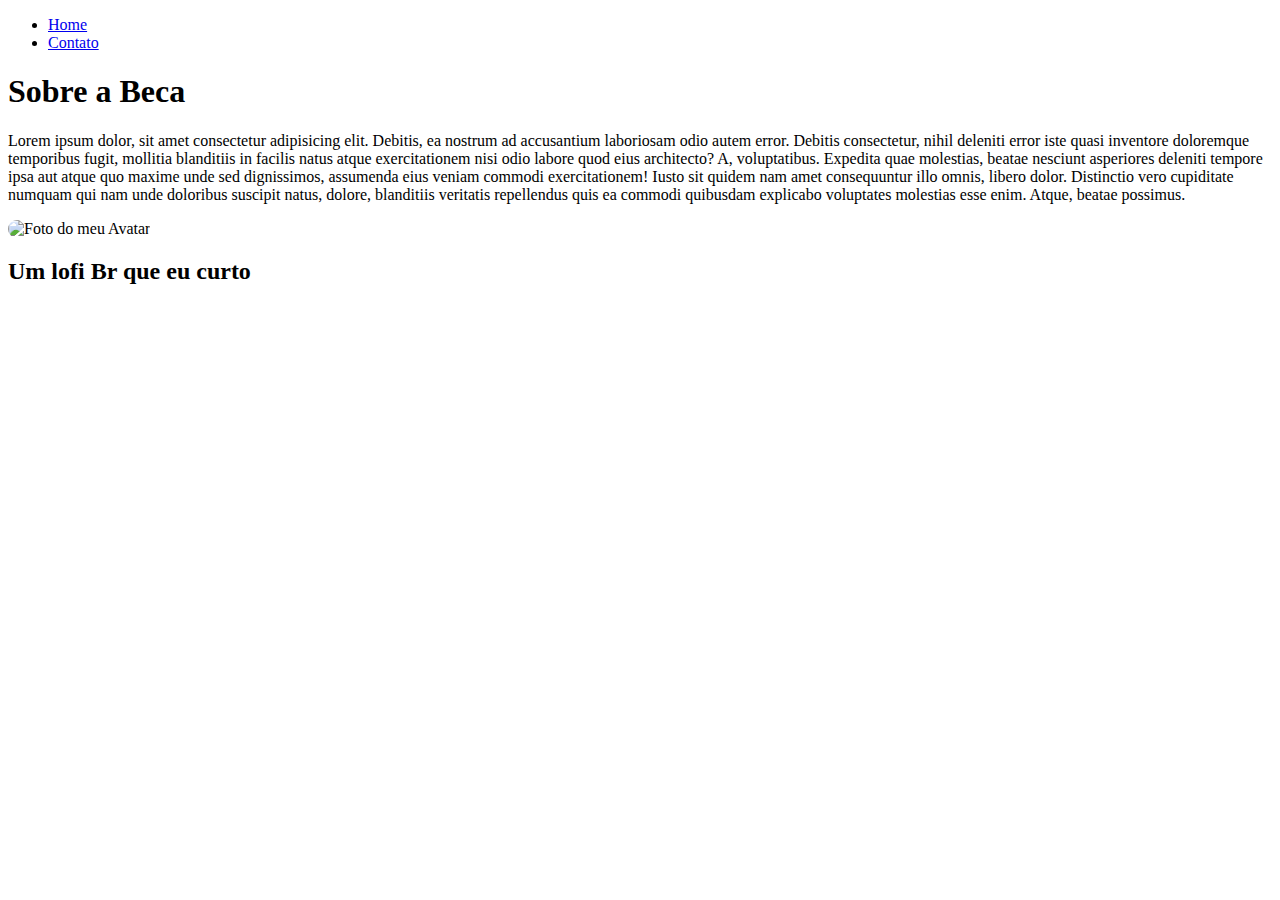
==== index.html @ 4afb2677 "Introdução a HTML" ====
<!DOCTYPE html>
<html lang="pt-br">
<head>
    <meta charset="UTF-8">
    <meta http-equiv="X-UA-Compatible" content="IE=edge">
    <meta name="viewport" content="width=device-width, initial-scale=1.0">
    <title>Meu Perfil</title>
</head>
<body>
    <ul>
        <li>
            <a href="index.html"> Home</a>
        </li>
        <li>
            <a href="contato.html"> Contato</a>
        </li>
    </ul>
    <h1>Sobre a Beca</h1>

    <p>
        Lorem ipsum dolor, sit amet consectetur adipisicing elit. 
        Debitis, ea nostrum ad accusantium laboriosam odio autem error. 
        Debitis consectetur, nihil deleniti error iste quasi inventore 
        doloremque temporibus fugit, mollitia blanditiis in facilis natus 
        atque exercitationem nisi odio labore quod eius architecto? 
        A, voluptatibus. Expedita quae molestias, beatae nesciunt asperiores 
        deleniti tempore ipsa aut atque quo maxime unde sed dignissimos, assumenda 
        eius veniam commodi exercitationem! Iusto sit quidem nam amet consequuntur 
        illo omnis, libero dolor. Distinctio vero cupiditate numquam qui nam unde 
        doloribus suscipit natus, dolore, blanditiis veritatis repellendus quis ea 
        commodi quibusdam explicabo voluptates molestias esse enim. Atque, beatae possimus.
    </p>

    <img src="https://cdn.picrew.me/shareImg/org/202304/1342558_7n8eFL0u.png" alt="Foto do meu Avatar"
    height="200" width="200" style="border-radius: 50px;">

    <h2>Um lofi Br que eu curto</h2>

    <iframe 
    width="560" 
    height="315" 
    src="https://www.youtube.com/embed/3_52H8bk9WQ" 
    title="YouTube video player" 
    frameborder="0" 
    allow="accelerometer; autoplay; clipboard-write; encrypted-media; gyroscope; picture-in-picture; web-share" 
    allowfullscreen>
</iframe>


</body>

</html>
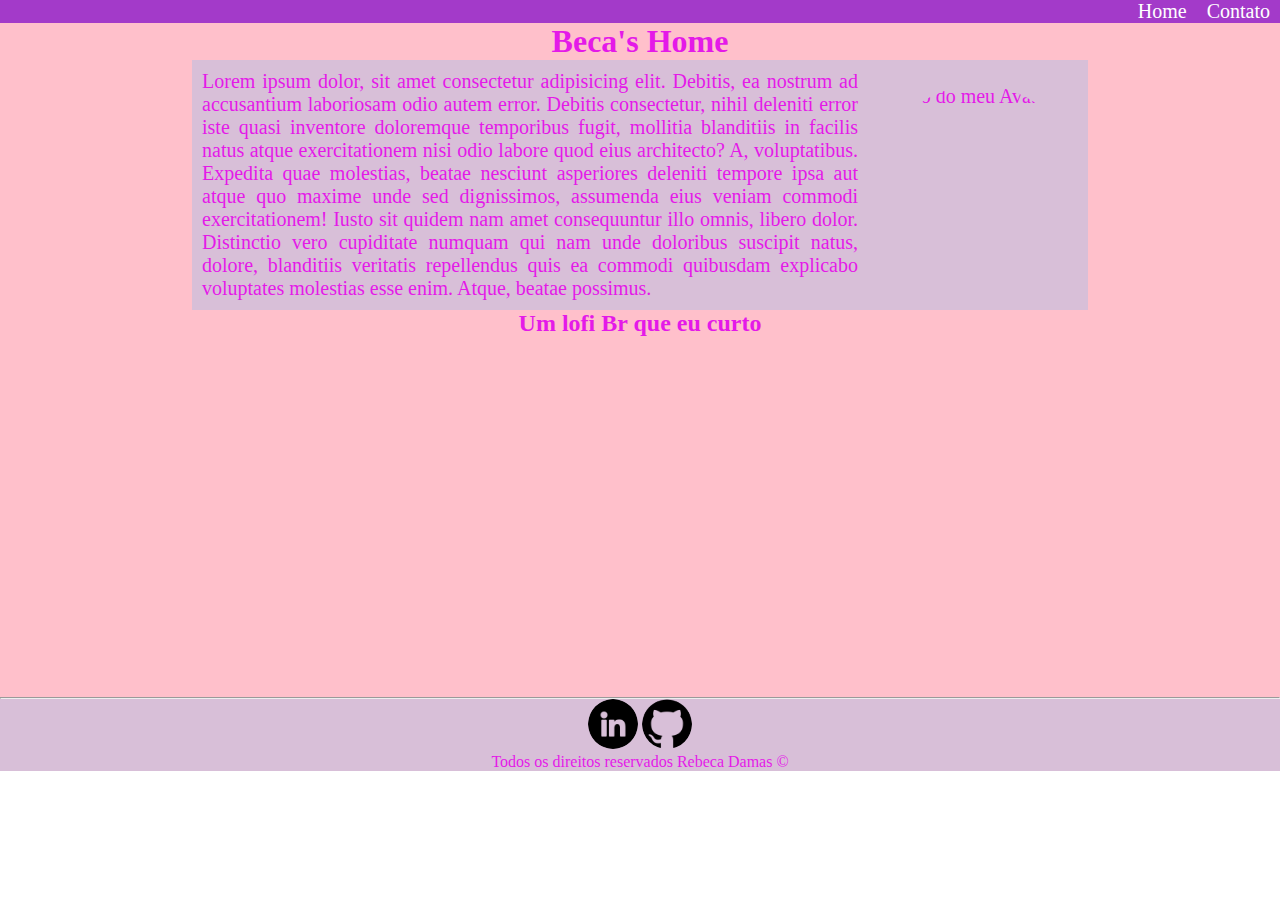
==== commit 6a5beaa5: "Inserido CSS" ====
--- a/index.html
+++ b/index.html
@@ -5,19 +5,32 @@
     <meta http-equiv="X-UA-Compatible" content="IE=edge">
     <meta name="viewport" content="width=device-width, initial-scale=1.0">
     <title>Meu Perfil</title>
-</head>
+    <link rel="stylesheet" href="./assets/css/style.css">
+    </head>
 <body>
-    <ul>
-        <li>
-            <a href="index.html"> Home</a>
-        </li>
-        <li>
-            <a href="contato.html"> Contato</a>
-        </li>
-    </ul>
-    <h1>Sobre a Beca</h1>
+    <header>
+            <nav class="navbar">
+         
+            <ul class="menu-items">
+            <li>
+                <a href="index.html"> Home</a>
+            </li>
+            <li>
+                <a href="contato.html"> Contato</a>
+            </li>
+        </ul>
+    
+        </nav>
+       
+    </header>
+    
+    <main>
 
-    <p>
+        <h1 class="center">Beca's Home</h1>
+
+    <div class="banner justify">
+        
+     <p>
         Lorem ipsum dolor, sit amet consectetur adipisicing elit. 
         Debitis, ea nostrum ad accusantium laboriosam odio autem error. 
         Debitis consectetur, nihil deleniti error iste quasi inventore 
@@ -29,23 +42,43 @@
         illo omnis, libero dolor. Distinctio vero cupiditate numquam qui nam unde 
         doloribus suscipit natus, dolore, blanditiis veritatis repellendus quis ea 
         commodi quibusdam explicabo voluptates molestias esse enim. Atque, beatae possimus.
-    </p>
+     </p>
+        
 
-    <img src="https://cdn.picrew.me/shareImg/org/202304/1342558_7n8eFL0u.png" alt="Foto do meu Avatar"
-    height="200" width="200" style="border-radius: 50px;">
+        <img src="https://i.pinimg.com/564x/51/31/dc/5131dcd08ba1a717e840396c244b045c.jpg" alt="Foto do meu Avatar"
+        height="200" width="200">
+    </div>
 
-    <h2>Um lofi Br que eu curto</h2>
+    <h2 class="center">Um lofi Br que eu curto</h2>
 
     <iframe 
-    width="560" 
-    height="315" 
-    src="https://www.youtube.com/embed/3_52H8bk9WQ" 
+    class="video"
+     src="https://www.youtube.com/embed/3_52H8bk9WQ" 
     title="YouTube video player" 
     frameborder="0" 
     allow="accelerometer; autoplay; clipboard-write; encrypted-media; gyroscope; picture-in-picture; web-share" 
     allowfullscreen>
 </iframe>
+    </main>
+    
 
+<hr>
+<footer>
+
+    <div class="center">
+        <a href="https://www.linkedin.com/in/rebeca-de-freitas-damas-173305269/" target="_blank">
+            <img class="tm-social" src="assets/linkedin.png" alt="Logo do LinkedIn">
+        </a>
+        
+        <a href="https://github.com/becadfd" target="_blank">
+            <img  class="tm-social" src="assets/github.png" alt="Logo do Github">
+        </a>
+        
+   </div>
+    <p class="center">
+        Todos os direitos reservados Rebeca Damas &copy;
+    </p>
+</footer>
 
 </body>
 
--- a/assets/css/style.css
+++ b/assets/css/style.css
@@ -0,0 +1,90 @@
+*{
+    padding: 0;
+    margin: 0;
+    box-sizing: border-box;
+}
+
+:root{
+    --color-Pink: #FFC0CB;
+    --color-Thistle: #D8BFD8;
+    --color-Banner: #A33AC9;
+    --color-Nav: #E41AE8;
+    --color-Hover: #A396DA;
+    --color-Letra: #E41AE8;
+
+}
+
+main{
+    background-color: var(--color-Pink) ;
+}
+.center{
+    color: var(--color-Letra);
+    text-align: center;
+}
+
+.justify{
+    text-align: justify;
+}
+
+.tm-social{
+    width: 50px;
+    height: 50px;
+ }
+
+ 
+nav{
+    font-size: 20px;
+    gap: 10px;
+    background-color: var(--color-Banner);
+    padding-right: 10px;
+    align-items: center;
+
+}
+
+.menu-items{
+    display:flex;
+    justify-content: flex-end;
+    gap: 20px;
+}
+
+
+
+
+nav, ul, a{ 
+    list-style: none;
+    text-decoration: none;
+    color: #ffffff;
+   }
+
+.navbar a:hover{
+        color: var(--color-Thistle);
+    }
+
+ .banner{
+    display: flex;
+    justify-content: center;    
+    align-items: center;
+    color: var(--color-Letra);
+    background: var(--color-Thistle);
+    font-size: 20px;
+    width: 70%;
+    margin: 0 auto;
+    gap: 20px;
+    padding: 10px;
+}
+
+img{
+    width: 25%;
+    border-radius: 50%;
+}
+
+.video{
+    width: 50%;
+    aspect-ratio: 16/9;
+    margin: 0 auto;
+    display: block;
+}
+
+footer{
+    background-color: var(--color-Thistle);
+}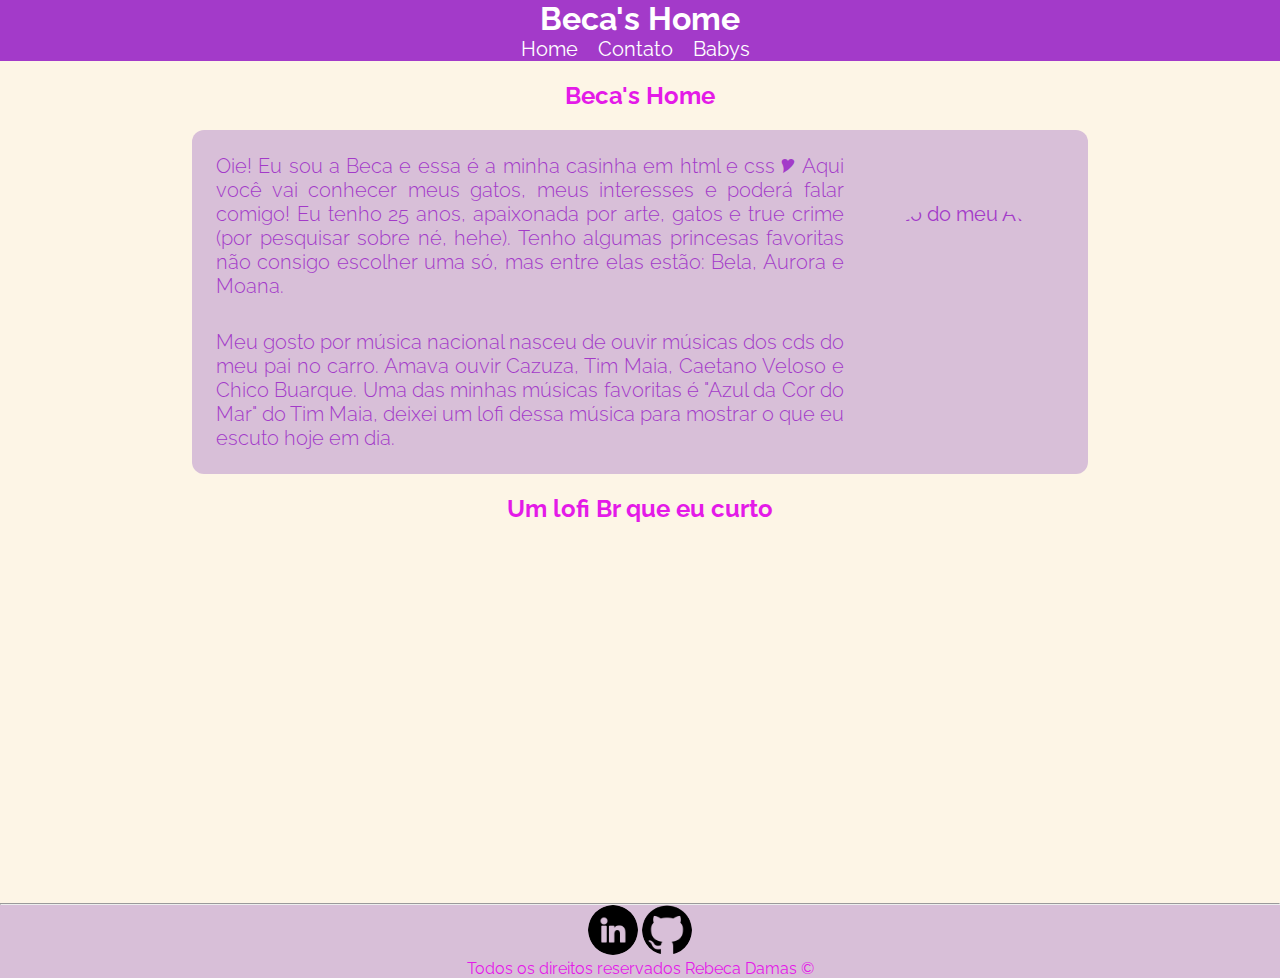
==== commit b0937d23: "Atualização do CSS" ====
--- a/index.html
+++ b/index.html
@@ -9,14 +9,19 @@
     </head>
 <body>
     <header>
+        <h1 >Beca's Home</h1>
+
             <nav class="navbar">
          
             <ul class="menu-items">
             <li>
-                <a href="index.html"> Home</a>
+                <a href="index.html"> Home </a>
             </li>
             <li>
-                <a href="contato.html"> Contato</a>
+                <a href="contato.html"> Contato </a>
+            </li>
+            <li>
+                <a href="babys.html"> Babys </a>
             </li>
         </ul>
     
@@ -26,26 +31,29 @@
     
     <main>
 
-        <h1 class="center">Beca's Home</h1>
+        <h2 class="center">Beca's Home</h2>
 
     <div class="banner justify">
-        
-     <p>
-        Lorem ipsum dolor, sit amet consectetur adipisicing elit. 
-        Debitis, ea nostrum ad accusantium laboriosam odio autem error. 
-        Debitis consectetur, nihil deleniti error iste quasi inventore 
-        doloremque temporibus fugit, mollitia blanditiis in facilis natus 
-        atque exercitationem nisi odio labore quod eius architecto? 
-        A, voluptatibus. Expedita quae molestias, beatae nesciunt asperiores 
-        deleniti tempore ipsa aut atque quo maxime unde sed dignissimos, assumenda 
-        eius veniam commodi exercitationem! Iusto sit quidem nam amet consequuntur 
-        illo omnis, libero dolor. Distinctio vero cupiditate numquam qui nam unde 
-        doloribus suscipit natus, dolore, blanditiis veritatis repellendus quis ea 
-        commodi quibusdam explicabo voluptates molestias esse enim. Atque, beatae possimus.
-     </p>
+        <div class="textos">
+            <p>
+                Oie! Eu sou a Beca e essa é a minha casinha em html e css 🎔
+                Aqui você vai conhecer meus gatos, meus interesses e poderá falar comigo! 
+                Eu tenho 25 anos, apaixonada por arte, gatos e true crime (por pesquisar sobre né, hehe).
+                Tenho algumas princesas favoritas não consigo escolher uma só, mas entre elas estão: Bela, Aurora e Moana.
+                        
+            </p>
+             
+            <p>
+              Meu gosto por música nacional nasceu de ouvir músicas dos cds do meu pai no carro.
+              Amava ouvir Cazuza, Tim Maia, Caetano Veloso e Chico Buarque.
+              Uma das minhas músicas favoritas é "Azul da Cor do Mar" do Tim Maia, deixei um lofi dessa música para mostrar o que eu escuto hoje em dia.
+    
+            </p>
+     </div>
+    
         
 
-        <img src="https://i.pinimg.com/564x/51/31/dc/5131dcd08ba1a717e840396c244b045c.jpg" alt="Foto do meu Avatar"
+        <img class="foto-responsiva" src="https://i.pinimg.com/564x/51/31/dc/5131dcd08ba1a717e840396c244b045c.jpg" alt="Foto do meu Avatar"
         height="200" width="200">
     </div>
 
@@ -62,23 +70,23 @@
     </main>
     
 
-<hr>
-<footer>
-
-    <div class="center">
-        <a href="https://www.linkedin.com/in/rebeca-de-freitas-damas-173305269/" target="_blank">
-            <img class="tm-social" src="assets/linkedin.png" alt="Logo do LinkedIn">
-        </a>
-        
-        <a href="https://github.com/becadfd" target="_blank">
-            <img  class="tm-social" src="assets/github.png" alt="Logo do Github">
-        </a>
-        
-   </div>
-    <p class="center">
-        Todos os direitos reservados Rebeca Damas &copy;
-    </p>
-</footer>
+    <hr>
+    <footer>
+    
+        <div class="center">
+            <a href="https://www.linkedin.com/in/rebeca-de-freitas-damas-173305269/" target="_blank">
+                <img class="tm-social" src="assets/linkedin.png" alt="Logo do LinkedIn">
+            </a>
+            
+            <a href="https://github.com/becadfd" target="_blank">
+                <img  class="tm-social" src="assets/github.png" alt="Logo do Github">
+            </a>
+            
+       </div>
+        <p class="center">
+            Todos os direitos reservados Rebeca Damas &copy;
+        </p>
+    </footer>
 
 </body>
 
--- a/assets/css/style.css
+++ b/assets/css/style.css
@@ -1,3 +1,5 @@
+@import url('https://fonts.googleapis.com/css2?family=Raleway:ital,wght@1,600&display=swap');
+
 *{
     padding: 0;
     margin: 0;
@@ -11,12 +13,15 @@
     --color-Nav: #E41AE8;
     --color-Hover: #A396DA;
     --color-Letra: #E41AE8;
+    --color-OldLace: #FDF5E6; 
 
 }
 
-main{
-    background-color: var(--color-Pink) ;
+body{
+    background-color: var(--color-OldLace);
+    font-family: 'Raleway', sans-serif;
 }
+
 .center{
     color: var(--color-Letra);
     text-align: center;
@@ -26,51 +31,66 @@
     text-align: justify;
 }
 
-.tm-social{
-    width: 50px;
-    height: 50px;
- }
-
- 
 nav{
     font-size: 20px;
     gap: 10px;
     background-color: var(--color-Banner);
     padding-right: 10px;
     align-items: center;
+    color: white;
 
+}
+
+h1{
+    background-color: var(--color-Banner);
+    color: white;
+    text-align: center;
+}
+
+h2{
+padding: 20px;
 }
 
 .menu-items{
     display:flex;
-    justify-content: flex-end;
+    justify-content: center;
     gap: 20px;
 }
 
-
-
-
 nav, ul, a{ 
     list-style: none;
-    text-decoration: none;
-    color: #ffffff;
-   }
+    text-decoration: none; 
+    color: white;
+    transition: 0.3s;
+}
 
 .navbar a:hover{
         color: var(--color-Thistle);
-    }
+        background-color: var(--color-OldLace);
+        padding: 0 1.3rem;
+        border-radius: 4px;
+}
 
  .banner{
     display: flex;
     justify-content: center;    
     align-items: center;
-    color: var(--color-Letra);
+    color: var(--color-Banner);
     background: var(--color-Thistle);
     font-size: 20px;
     width: 70%;
+    gap: 20px;
+    padding: 1.5rem;
+    border-radius: 12px;
     margin: 0 auto;
-    gap: 20px;
-    padding: 10px;
+}
+
+.textos {
+    text-align: justify;
+    display: flex;
+    flex-direction: column;
+    gap: 2rem;
+    font-weight: 300;
 }
 
 img{
@@ -78,13 +98,53 @@
     border-radius: 50%;
 }
 
+
+.foto-responsiva{
+width: max(250px, 25%);
+object-fit: contein;
+}
+
 .video{
     width: 50%;
     aspect-ratio: 16/9;
     margin: 0 auto;
     display: block;
+    padding: 20px;
+}
+
+.contato-banner{
+    display: flex;
+    justify-content: center;
+    align-items: center;
+    padding: 10px;
+    width: 100%;
+    margin: 0 auto;
+    gap: 20px;
+    color: var(--color-Letra);
 }
 
 footer{
     background-color: var(--color-Thistle);
+    bottom: 0;
+    width: 100%;
+    text-align: center;
+}
+
+.tm-social{
+    width: 50px;
+    height: 50px;
+ }
+
+.mainFlex {
+    display: flex;
+    align-items: center;
+    justify-content: space-between;
+    height: 80vh;
+  }
+
+@media (max-width: 768px) {
+    .banner{
+    flex-direction: column-reverse;
+}
+    
 }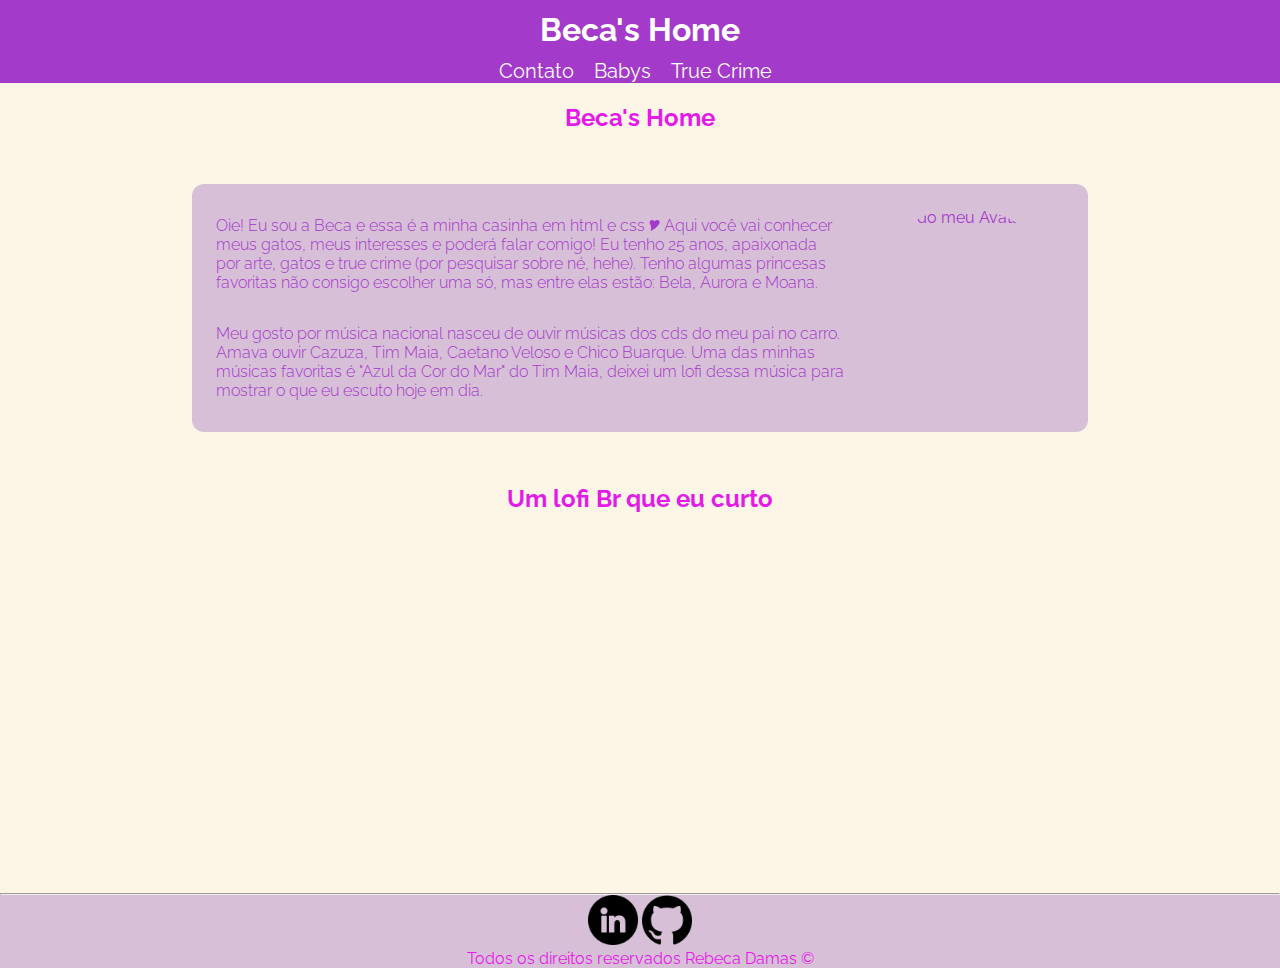
==== commit 841c3e7d: "Atualização JavaScript" ====
--- a/index.html
+++ b/index.html
@@ -1,93 +1,94 @@
 <!DOCTYPE html>
 <html lang="pt-br">
-<head>
-    <meta charset="UTF-8">
-    <meta http-equiv="X-UA-Compatible" content="IE=edge">
-    <meta name="viewport" content="width=device-width, initial-scale=1.0">
+  <head>
+    <meta charset="UTF-8" />
+    <meta http-equiv="X-UA-Compatible" content="IE=edge" />
+    <meta name="viewport" content="width=device-width, initial-scale=1.0" />
     <title>Meu Perfil</title>
-    <link rel="stylesheet" href="./assets/css/style.css">
-    </head>
-<body>
+    <link rel="stylesheet" href="./assets/css/style.css" />
+  </head>
+  <body>
     <header>
-        <h1 >Beca's Home</h1>
+      <h1>Beca's Home</h1>
 
-            <nav class="navbar">
-         
-            <ul class="menu-items">
-            <li>
-                <a href="index.html"> Home </a>
-            </li>
-            <li>
-                <a href="contato.html"> Contato </a>
-            </li>
-            <li>
-                <a href="babys.html"> Babys </a>
-            </li>
+      <nav class="navbar">
+        <ul class="menu-items">
+          <li>
+            <a href="contato.html"> Contato </a>
+          </li>
+          <li>
+            <a href="babys.html"> Babys </a>
+          </li>
+          <li>
+            <a href="truecrime.html"> True Crime </a>
+          </li>
         </ul>
-    
-        </nav>
-       
+      </nav>
     </header>
-    
+
     <main>
+      <h2 class="center">Beca's Home</h2>
 
-        <h2 class="center">Beca's Home</h2>
+      <div class="banner justify">
+        <div class="textos">
+          <p>
+            Oie! Eu sou a Beca e essa é a minha casinha em html e css 🎔 Aqui
+            você vai conhecer meus gatos, meus interesses e poderá falar comigo!
+            Eu tenho 25 anos, apaixonada por arte, gatos e true crime (por
+            pesquisar sobre né, hehe). Tenho algumas princesas favoritas não
+            consigo escolher uma só, mas entre elas estão: Bela, Aurora e Moana.
+          </p>
 
-    <div class="banner justify">
-        <div class="textos">
-            <p>
-                Oie! Eu sou a Beca e essa é a minha casinha em html e css 🎔
-                Aqui você vai conhecer meus gatos, meus interesses e poderá falar comigo! 
-                Eu tenho 25 anos, apaixonada por arte, gatos e true crime (por pesquisar sobre né, hehe).
-                Tenho algumas princesas favoritas não consigo escolher uma só, mas entre elas estão: Bela, Aurora e Moana.
-                        
-            </p>
-             
-            <p>
-              Meu gosto por música nacional nasceu de ouvir músicas dos cds do meu pai no carro.
-              Amava ouvir Cazuza, Tim Maia, Caetano Veloso e Chico Buarque.
-              Uma das minhas músicas favoritas é "Azul da Cor do Mar" do Tim Maia, deixei um lofi dessa música para mostrar o que eu escuto hoje em dia.
-    
-            </p>
-     </div>
-    
-        
+          <p>
+            Meu gosto por música nacional nasceu de ouvir músicas dos cds do meu
+            pai no carro. Amava ouvir Cazuza, Tim Maia, Caetano Veloso e Chico
+            Buarque. Uma das minhas músicas favoritas é "Azul da Cor do Mar" do
+            Tim Maia, deixei um lofi dessa música para mostrar o que eu escuto
+            hoje em dia.
+          </p>
+        </div>
 
-        <img class="foto-responsiva" src="https://i.pinimg.com/564x/51/31/dc/5131dcd08ba1a717e840396c244b045c.jpg" alt="Foto do meu Avatar"
-        height="200" width="200">
-    </div>
+        <img
+          class="foto-responsiva icone"
+          src="https://i.pinimg.com/564x/51/31/dc/5131dcd08ba1a717e840396c244b045c.jpg"
+          alt="Foto do meu Avatar"
+          height="200"
+          width="200"
+        />
+      </div>
 
-    <h2 class="center">Um lofi Br que eu curto</h2>
+      <h2 class="center">Um lofi Br que eu curto</h2>
 
-    <iframe 
-    class="video"
-     src="https://www.youtube.com/embed/3_52H8bk9WQ" 
-    title="YouTube video player" 
-    frameborder="0" 
-    allow="accelerometer; autoplay; clipboard-write; encrypted-media; gyroscope; picture-in-picture; web-share" 
-    allowfullscreen>
-</iframe>
+      <iframe
+        class="video"
+        src="https://www.youtube.com/embed/3_52H8bk9WQ"
+        title="YouTube video player"
+        frameborder="0"
+        allow="accelerometer; autoplay; clipboard-write; encrypted-media; gyroscope; picture-in-picture; web-share"
+        allowfullscreen
+      >
+      </iframe>
     </main>
-    
 
-    <hr>
+    <hr />
     <footer>
-    
-        <div class="center">
-            <a href="https://www.linkedin.com/in/rebeca-de-freitas-damas-173305269/" target="_blank">
-                <img class="tm-social" src="assets/linkedin.png" alt="Logo do LinkedIn">
-            </a>
-            
-            <a href="https://github.com/becadfd" target="_blank">
-                <img  class="tm-social" src="assets/github.png" alt="Logo do Github">
-            </a>
-            
-       </div>
-        <p class="center">
-            Todos os direitos reservados Rebeca Damas &copy;
-        </p>
+      <div class="center">
+        <a
+          href="https://www.linkedin.com/in/rebeca-de-freitas-damas-173305269/"
+          target="_blank"
+        >
+          <img
+            class="tm-social"
+            src="assets/linkedin.png"
+            alt="Logo do LinkedIn"
+          />
+        </a>
+
+        <a href="https://github.com/becadfd" target="_blank">
+          <img class="tm-social" src="assets/github.png" alt="Logo do Github" />
+        </a>
+      </div>
+      <p class="center">Todos os direitos reservados Rebeca Damas &copy;</p>
     </footer>
-
-</body>
-
-</html>+  </body>
+</html>
--- a/assets/css/style.css
+++ b/assets/css/style.css
@@ -1,150 +1,188 @@
-@import url('https://fonts.googleapis.com/css2?family=Raleway:ital,wght@1,600&display=swap');
+@import url("https://fonts.googleapis.com/css2?family=Raleway:ital,wght@1,600&display=swap");
 
-*{
-    padding: 0;
-    margin: 0;
-    box-sizing: border-box;
+* {
+  padding: 0;
+  margin: 0;
+  box-sizing: border-box;
 }
 
-:root{
-    --color-Pink: #FFC0CB;
-    --color-Thistle: #D8BFD8;
-    --color-Banner: #A33AC9;
-    --color-Nav: #E41AE8;
-    --color-Hover: #A396DA;
-    --color-Letra: #E41AE8;
-    --color-OldLace: #FDF5E6; 
-
+:root {
+  --color-Pink: #ffc0cb;
+  --color-Thistle: #d8bfd8;
+  --color-Banner: #a33ac9;
+  --color-Nav: #e41ae8;
+  --color-Hover: #a396da;
+  --color-Letra: #e41ae8;
+  --color-OldLace: #fdf5e6;
 }
 
-body{
-    background-color: var(--color-OldLace);
-    font-family: 'Raleway', sans-serif;
+body {
+  background-color: var(--color-OldLace);
+  font-family: "Raleway", sans-serif;
 }
 
-.center{
-    color: var(--color-Letra);
-    text-align: center;
+.center {
+  color: var(--color-Letra);
+  text-align: center;
 }
 
-.justify{
-    text-align: justify;
+.justify {
+  text-align: justify;
 }
 
-nav{
-    font-size: 20px;
-    gap: 10px;
-    background-color: var(--color-Banner);
-    padding-right: 10px;
-    align-items: center;
-    color: white;
-
+nav {
+  font-size: 20px;
+  gap: 10px;
+  background-color: var(--color-Banner);
+  padding-right: 10px;
+  color: white;
 }
 
-h1{
-    background-color: var(--color-Banner);
-    color: white;
-    text-align: center;
+h1 {
+  background-color: var(--color-Banner);
+  color: white;
+  text-align: center;
+  padding: 0.7rem;
 }
 
-h2{
-padding: 20px;
+h2 {
+  padding: 20px;
+  display: flex;
+  justify-content: center;
+  font-size: 1.5rem;
 }
 
-.menu-items{
-    display:flex;
-    justify-content: center;
-    gap: 20px;
+.menu-items {
+  display: flex;
+  justify-content: center;
+  gap: 20px;
 }
 
-nav, ul, a{ 
-    list-style: none;
-    text-decoration: none; 
-    color: white;
-    transition: 0.3s;
+nav,
+ul,
+a {
+  list-style: none;
+  text-decoration: none;
+  color: white;
+  transition: 0.3s;
 }
 
-.navbar a:hover{
-        color: var(--color-Thistle);
-        background-color: var(--color-OldLace);
-        padding: 0 1.3rem;
-        border-radius: 4px;
+.navbar a:hover {
+  color: var(--color-Thistle);
+  background-color: var(--color-OldLace);
+  padding: 0 1.3rem;
+  border-radius: 4px;
 }
 
- .banner{
-    display: flex;
-    justify-content: center;    
-    align-items: center;
-    color: var(--color-Banner);
-    background: var(--color-Thistle);
-    font-size: 20px;
-    width: 70%;
-    gap: 20px;
-    padding: 1.5rem;
-    border-radius: 12px;
-    margin: 0 auto;
+.banner {
+  display: flex;
+  justify-content: center;
+  align-items: center;
+  color: var(--color-Banner);
+  background: var(--color-Thistle);
+  font-size: 1rem;
+  width: 70%;
+  gap: 20px;
+  padding: 1.5rem;
+  border-radius: 12px;
+  margin: 2rem auto;
 }
 
 .textos {
-    text-align: justify;
-    display: flex;
-    flex-direction: column;
-    gap: 2rem;
-    font-weight: 300;
+  text-align: justify;
+  display: flex;
+  flex-direction: column;
+  gap: 2rem;
+  font-weight: 300;
 }
 
-img{
-    width: 25%;
-    border-radius: 50%;
+.icone {
+  width: 25%;
+  border-radius: 50%;
 }
 
-
-.foto-responsiva{
-width: max(250px, 25%);
-object-fit: contein;
+.foto-responsiva {
+  width: max(250px, 25%);
+  object-fit: contein;
 }
 
-.video{
-    width: 50%;
-    aspect-ratio: 16/9;
-    margin: 0 auto;
-    display: block;
-    padding: 20px;
+.video {
+  width: 50%;
+  aspect-ratio: 16/9;
+  margin: 0 auto;
+  display: block;
+  padding: 20px;
 }
 
-.contato-banner{
-    display: flex;
-    justify-content: center;
-    align-items: center;
-    padding: 10px;
-    width: 100%;
-    margin: 0 auto;
-    gap: 20px;
-    color: var(--color-Letra);
+.contato-banner {
+  display: flex;
+  justify-content: center;
+  align-items: center;
+  padding: 40px;
+  margin: 0 auto;
+  gap: 20px;
+  color: var(--color-Letra);
 }
 
-footer{
-    background-color: var(--color-Thistle);
-    bottom: 0;
-    width: 100%;
-    text-align: center;
+.formulario input,
+textarea,
+button {
+  padding: 1%;
+  border-radius: 0.5rem;
+  border: 1px var(--color-Banner) solid;
+  background-color: var(--color-Thistle);
 }
 
-.tm-social{
-    width: 50px;
-    height: 50px;
- }
+.formulario button {
+  font-size: 1rem;
+  transition: 0.35s;
+  padding: 2;
+  height: 2.2rem;
+  background-color: var(--color-Thistle);
+  color: var(--color-Letra);
+}
+
+.formulario button:hover {
+  size: 42%;
+  font-size: 110%;
+  border-radius: 0.5rem;
+  background-color: var(--color-Hover);
+  color: var(--color-OldLace);
+}
+
+footer {
+  background-color: var(--color-Thistle);
+  bottom: 0;
+  width: 100%;
+  text-align: center;
+}
+
+.tm-social {
+  width: 50px;
+  height: 50px;
+}
 
 .mainFlex {
-    display: flex;
-    align-items: center;
-    justify-content: space-between;
-    height: 80vh;
-  }
+  display: flex;
+  align-items: center;
+  justify-content: space-between;
+  height: 80vh;
+}
 
 @media (max-width: 768px) {
-    .banner{
+  .banner {
     flex-direction: column-reverse;
+  }
 }
-    
-}+
+/*
+  inserindo as classes exclusivas da página Babys
+*/
+.bb-icone {
+  width: 40%;
+  border-radius: 50%;
+}
+
+p {
+  text-align: left;
+}
